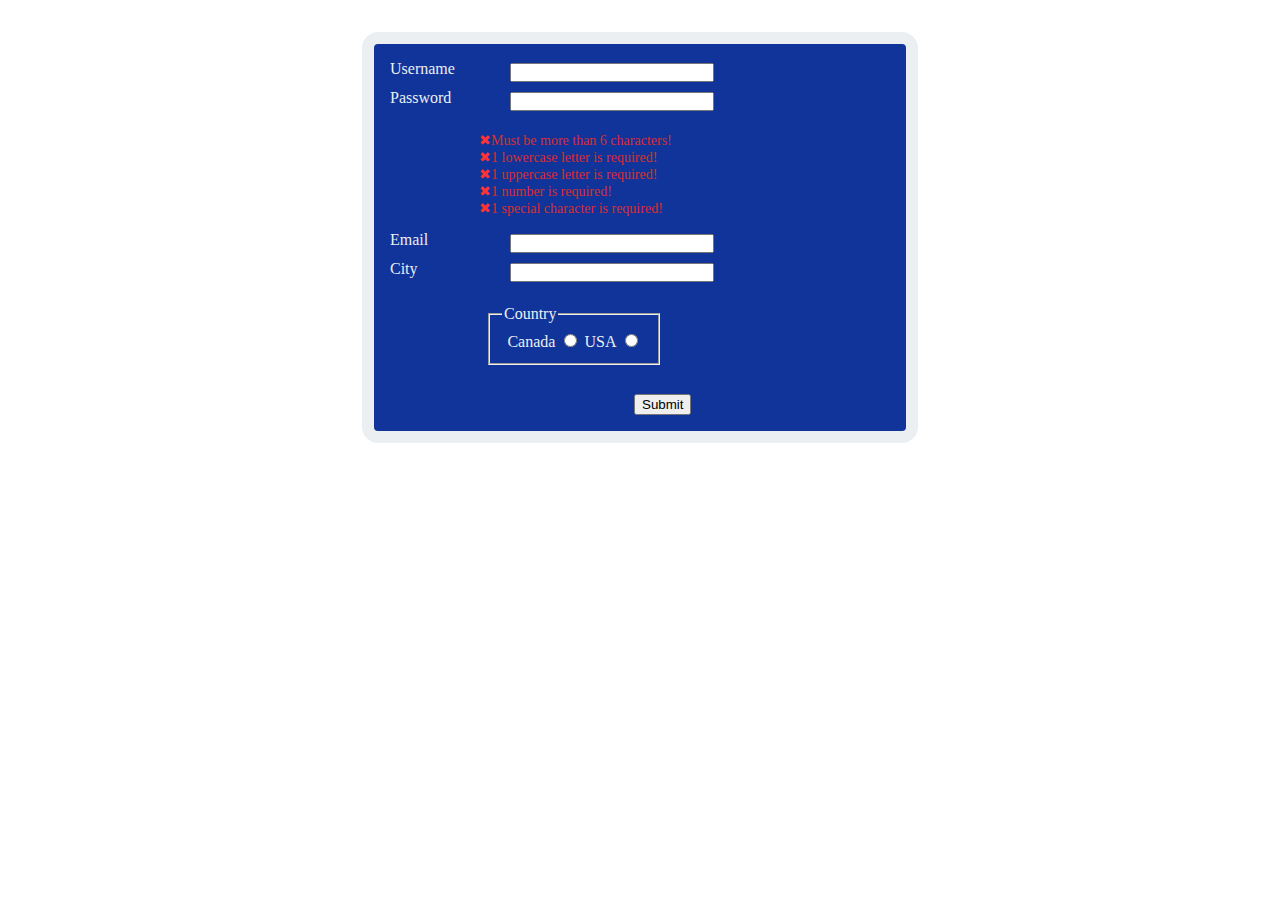
==== mtm1526/assignment-5/index.html @ 17037f27 "Assignment - 5" ====
<!DOCTYPE HTML>
<html>

	<head>
		<meta charset="utf-8">
		<title>Form Validation</title>
		<link href="css/general.css" rel="stylesheet">
	</head>

	<body>
		
		<form>
		
			<div class="inputArea">
				<label for="username">Username</label>
				<input id="username" class="characterInput" name="username" type="text" required>
				<strong class="user-available" data-status="unchecked">Available</strong>
			</div>
			
			<div class="inputArea">
				<label for="password">Password</label>
				<input id="password" class="characterInput" name="password" type="password" required>
				<ul id="passwordRequirements">
					<li id="passwordLength">Must be more than 6 characters!</li>
					<li id="passwordLowercase">1 lowercase letter is required!</li>
					<li id="passwordUppercase">1 uppercase letter is required!</li>
					<li id="passwordNumber">1 number is required!</li>
					<li id="passwordSpecial">1 special character is required!</li>
				</ul>
			</div>
			
			<div class="inputArea">
				<label for="email">Email</label>
				<input id="email" class="characterInput" name="email" type="email" required>
				<strong class="email-available" data-status="unchecked">Available</strong>
			</div>
			
			<div class="inputArea">
				<label for="city">City</label>
				<input id="city" class="characterInput" name="city" required>
				<strong class="city-correct"></strong>
			</div>
			
			<fieldset>
				<legend>Country</legend>
				
				<label for="countryCa">Canada</label>
				<input id="countryCa" name="country" type="radio" value="ca">
				
				<label for="countryUs">USA</label>
				<input id="countryUs" name="country" type="radio" value="us">
			</fieldset>
			
			<div id="countryInfo"></div>
			
			<button type="submit">Submit</button>
		
		</form>
			
		<script src="https://ajax.googleapis.com/ajax/libs/jquery/1.7.1/jquery.min.js"></script>
		<script src="js/general.js"></script>
			
	</body>

</html>
---- mtm1526/assignment-5/css/general.css ----
form {
	width: 500px;
	margin: 0 auto;
	margin-top: 2em;
	background-color: #10349A;
	border: 0.75em solid #ECEFF2;
	border-radius: 1em;
	padding: 1em;
	font-family: 'Tahoma';
	color: #ECEFF2;
}

.user-available[data-status="unchecked"] {
	display: none;
}

.user-available:before {
	content: "✔";
}

.user-available[data-status="available"] {
	color: #090;
}

.user-available[data-status="unavailable"] {
	color: #f33;
}

.user-available[data-status="unavailable"]:before {
	content: "✖";
}



#passwordRequirements li:before {
	color: #f33;
	content: "✖";
}

#passwordRequirements li[data-state="achieved"]:before {
	color: #090;
	content: "✔";
}



.city-correct {
	position: relative;
	left: 4.8em;
}

.city-correct[data-status="unchecked"] {
	display: none;
}

.city-correct[data-status="correct"]:before {
	color: #090;
	content: "✔";
}

.city-correct[data-status="incorrect"]:before {
	color: #f33;
	content: "✖";
}



.zip-correct[data-status="unchecked"] {
	display: none;
}


.zip-correct[data-status="valid"]:before {
	color: #090;
	content: "✔";
}

.zip-correct[data-status="invalid"]:before {
	color: #f33;
	content: "✖";
}


label[for="username"],
label[for="password"],
label[for="email"],
label[for="city"],
label[for="zip"] {
	position: absolute;
}

.characterInput {
	position: relative;
	margin-bottom: 0.75em;
	padding: 0;
	left: 9em;
	top: 0.25em;
	vertical-align: middle;
	width: 15em;
}

label[for="province"] {
	position: absolute;
}

.stateSelect {
	position: relative;
	left: 9em;
}

#passwordRequirements {
	position: relative;
	left: 3.5em;
	font-size: 14px;
	color: #D82E33;
	list-style-type: none;
}

fieldset {
	position: relative;
	left: 6em;
	margin-top: 1em;
	width: 9em;
}

fieldset  {
	text-align: center;
	padding-top: 0.50em;
	padding-bottom: 0.75em;
	margin-bottom: 1em;
}

fieldset legend {
	text-align: left;
}

button {
	position: relative;
	left: 18.3em;
	margin-top: 1em;
}
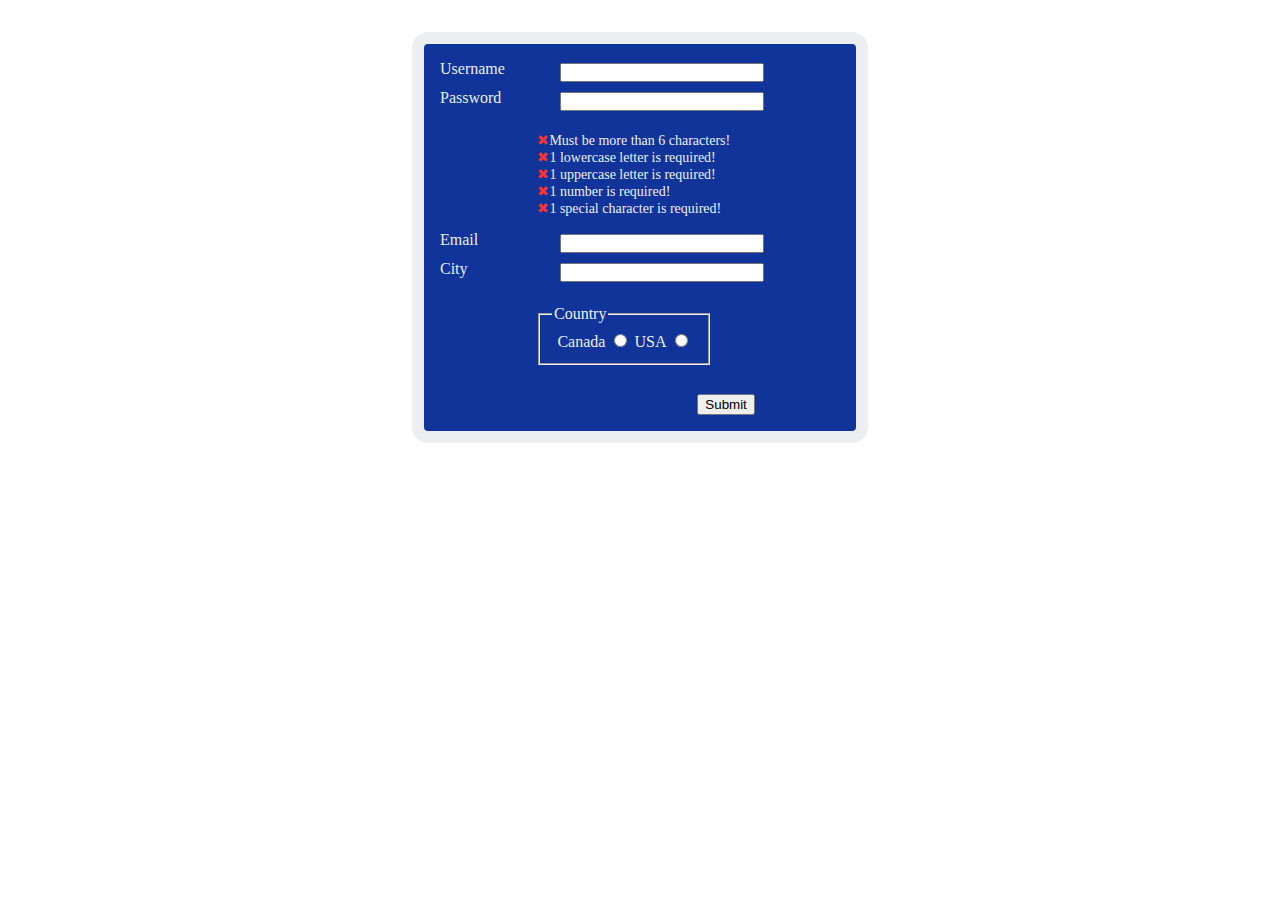
==== commit 4c7b4784: "Assignment - 5 Zip/Postal Code Fix" ====
--- a/mtm1526/assignment-5/index.html
+++ b/mtm1526/assignment-5/index.html
@@ -1,65 +1,65 @@
-<!DOCTYPE HTML>
-<html>
-
-	<head>
-		<meta charset="utf-8">
-		<title>Form Validation</title>
-		<link href="css/general.css" rel="stylesheet">
-	</head>
-
-	<body>
-		
-		<form>
-		
-			<div class="inputArea">
-				<label for="username">Username</label>
-				<input id="username" class="characterInput" name="username" type="text" required>
-				<strong class="user-available" data-status="unchecked">Available</strong>
-			</div>
-			
-			<div class="inputArea">
-				<label for="password">Password</label>
-				<input id="password" class="characterInput" name="password" type="password" required>
-				<ul id="passwordRequirements">
-					<li id="passwordLength">Must be more than 6 characters!</li>
-					<li id="passwordLowercase">1 lowercase letter is required!</li>
-					<li id="passwordUppercase">1 uppercase letter is required!</li>
-					<li id="passwordNumber">1 number is required!</li>
-					<li id="passwordSpecial">1 special character is required!</li>
-				</ul>
-			</div>
-			
-			<div class="inputArea">
-				<label for="email">Email</label>
-				<input id="email" class="characterInput" name="email" type="email" required>
-				<strong class="email-available" data-status="unchecked">Available</strong>
-			</div>
-			
-			<div class="inputArea">
-				<label for="city">City</label>
-				<input id="city" class="characterInput" name="city" required>
-				<strong class="city-correct"></strong>
-			</div>
-			
-			<fieldset>
-				<legend>Country</legend>
-				
-				<label for="countryCa">Canada</label>
-				<input id="countryCa" name="country" type="radio" value="ca">
-				
-				<label for="countryUs">USA</label>
-				<input id="countryUs" name="country" type="radio" value="us">
-			</fieldset>
-			
-			<div id="countryInfo"></div>
-			
-			<button type="submit">Submit</button>
-		
-		</form>
-			
-		<script src="https://ajax.googleapis.com/ajax/libs/jquery/1.7.1/jquery.min.js"></script>
-		<script src="js/general.js"></script>
-			
-	</body>
-
+<!DOCTYPE HTML>
+<html>
+
+	<head>
+		<meta charset="utf-8">
+		<title>Form Validation</title>
+		<link href="css/general.css" rel="stylesheet">
+	</head>
+
+	<body>
+		
+		<form>
+		
+			<div class="inputArea">
+				<label for="username">Username</label>
+				<input id="username" class="characterInput" name="username" type="text" required>
+				<strong class="user-available" data-status="unchecked">Available</strong>
+			</div>
+			
+			<div class="inputArea">
+				<label for="password">Password</label>
+				<input id="password" class="characterInput" name="password" type="password" required>
+				<ul id="passwordRequirements">
+					<li id="passwordLength">Must be more than 6 characters!</li>
+					<li id="passwordLowercase">1 lowercase letter is required!</li>
+					<li id="passwordUppercase">1 uppercase letter is required!</li>
+					<li id="passwordNumber">1 number is required!</li>
+					<li id="passwordSpecial">1 special character is required!</li>
+				</ul>
+			</div>
+			
+			<div class="inputArea">
+				<label for="email">Email</label>
+				<input id="email" class="characterInput" name="email" type="email" required>
+				<strong class="email-available" data-status="unchecked">Available</strong>
+			</div>
+			
+			<div class="inputArea">
+				<label for="city">City</label>
+				<input id="city" class="characterInput" name="city" required>
+				<strong class="city-correct"></strong>
+			</div>
+			
+			<fieldset>
+				<legend>Country</legend>
+				
+				<label for="countryCa">Canada</label>
+				<input id="countryCa" name="country" type="radio" value="ca">
+				
+				<label for="countryUs">USA</label>
+				<input id="countryUs" name="country" type="radio" value="us">
+			</fieldset>
+			
+			<div id="countryInfo"></div>
+			
+			<button type="submit">Submit</button>
+		
+		</form>
+			
+		<script src="https://ajax.googleapis.com/ajax/libs/jquery/1.7.1/jquery.min.js"></script>
+		<script src="js/general.js"></script>
+			
+	</body>
+
 </html>--- a/mtm1526/assignment-5/css/general.css
+++ b/mtm1526/assignment-5/css/general.css
@@ -1,141 +1,195 @@
-form {
-	width: 500px;
-	margin: 0 auto;
-	margin-top: 2em;
-	background-color: #10349A;
-	border: 0.75em solid #ECEFF2;
-	border-radius: 1em;
-	padding: 1em;
-	font-family: 'Tahoma';
-	color: #ECEFF2;
-}
-
-.user-available[data-status="unchecked"] {
-	display: none;
-}
-
-.user-available:before {
-	content: "✔";
-}
-
-.user-available[data-status="available"] {
-	color: #090;
-}
-
-.user-available[data-status="unavailable"] {
-	color: #f33;
-}
-
-.user-available[data-status="unavailable"]:before {
-	content: "✖";
-}
-
-
-
-#passwordRequirements li:before {
-	color: #f33;
-	content: "✖";
-}
-
-#passwordRequirements li[data-state="achieved"]:before {
-	color: #090;
-	content: "✔";
-}
-
-
-
-.city-correct {
-	position: relative;
-	left: 4.8em;
-}
-
-.city-correct[data-status="unchecked"] {
-	display: none;
-}
-
-.city-correct[data-status="correct"]:before {
-	color: #090;
-	content: "✔";
-}
-
-.city-correct[data-status="incorrect"]:before {
-	color: #f33;
-	content: "✖";
-}
-
-
-
-.zip-correct[data-status="unchecked"] {
-	display: none;
-}
-
-
-.zip-correct[data-status="valid"]:before {
-	color: #090;
-	content: "✔";
-}
-
-.zip-correct[data-status="invalid"]:before {
-	color: #f33;
-	content: "✖";
-}
-
-
-label[for="username"],
-label[for="password"],
-label[for="email"],
-label[for="city"],
-label[for="zip"] {
-	position: absolute;
-}
-
-.characterInput {
-	position: relative;
-	margin-bottom: 0.75em;
-	padding: 0;
-	left: 9em;
-	top: 0.25em;
-	vertical-align: middle;
-	width: 15em;
-}
-
-label[for="province"] {
-	position: absolute;
-}
-
-.stateSelect {
-	position: relative;
-	left: 9em;
-}
-
-#passwordRequirements {
-	position: relative;
-	left: 3.5em;
-	font-size: 14px;
-	color: #D82E33;
-	list-style-type: none;
-}
-
-fieldset {
-	position: relative;
-	left: 6em;
-	margin-top: 1em;
-	width: 9em;
-}
-
-fieldset  {
-	text-align: center;
-	padding-top: 0.50em;
-	padding-bottom: 0.75em;
-	margin-bottom: 1em;
-}
-
-fieldset legend {
-	text-align: left;
-}
-
-button {
-	position: relative;
-	left: 18.3em;
-	margin-top: 1em;
+form {
+	width: 400px;
+	margin: 0 auto;
+	margin-top: 2em;
+	background-color: #10349A;
+	border: 0.75em solid #ECEFF2;
+	border-radius: 1em;
+	padding: 1em;
+	font-family: 'Tahoma';
+	color: #ECEFF2;
+}
+
+.user-available {
+	margin-left: 6.5em;
+}
+
+.user-available[data-status="unchecked"] {
+	display: none;
+}
+
+.user-available:before {
+	content: "✔";
+}
+
+.user-available[data-status="available"] {
+	color: #090;
+}
+
+.user-available[data-status="unavailable"] {
+	color: #f33;
+}
+
+.user-available[data-status="unavailable"]:before {
+	content: "✖";
+}
+
+.user-available[data-status="invalid"] {
+	color: #f33;
+}
+
+.user-available[data-status="invalid"]:before {
+	content: "✖";
+}
+
+
+
+#passwordRequirements li:before {
+	color: #f33;
+	content: "✖";
+}
+
+#passwordRequirements li[data-state="achieved"]:before {
+	color: #090;
+	content: "✔";
+}
+
+
+
+.email-available {
+	margin-left: 6.5em;
+}
+
+.email-available[data-status="unchecked"] {
+	display: none;
+}
+
+.email-available:before {
+	content: "✔";
+}
+
+.email-available[data-status="available"] {
+	color: #090;
+}
+
+.email-available[data-status="unavailable"] {
+	color: #f33;
+}
+
+.email-available[data-status="unavailable"]:before {
+	content: "✖";
+}
+
+.email-available[data-status="invalid"] {
+	color: #f33;
+}
+
+.email-available[data-status="invalid"]:before {
+	content: "✖";
+}
+
+
+
+.city-correct {
+	margin-left: 6.5em;
+}
+
+.city-correct[data-status="unchecked"] {
+	display: none;
+}
+
+.city-correct[data-status="correct"]:before {
+	color: #090;
+	content: "✔";
+}
+
+.city-correct[data-status="incorrect"]:before {
+	color: #f33;
+	content: "✖";
+}
+
+
+
+.zip-correct {
+	margin-left: 6.5em;
+}
+
+.zip-correct[data-status="unchecked"] {
+	display: none;
+}
+
+.zip-correct:before {
+	content: "✔";
+}
+
+.zip-correct[data-status="valid"] {
+	color: #090;
+}
+
+.zip-correct[data-status="invalid"] {
+	color: #f33;
+}
+
+.zip-correct[data-status="invalid"]:before {
+	content: "✖";
+}
+
+
+
+label[for="username"],
+label[for="password"],
+label[for="email"],
+label[for="city"],
+label[for="zip"] {
+	position: absolute;
+}
+
+.characterInput {
+	position: relative;
+	margin-bottom: 0.75em;
+	padding: 0;
+	left: 9em;
+	top: 0.25em;
+	vertical-align: middle;
+	width: 15em;
+}
+
+label[for="province"] {
+	position: absolute;
+}
+
+.stateSelect {
+	position: relative;
+	left: 9em;
+}
+
+#passwordRequirements {
+	position: relative;
+	left: 4.1em;
+	font-size: 14px;
+	list-style-type: none;
+}
+
+fieldset {
+	position: relative;
+	left: 6em;
+	margin-top: 1em;
+	width: 9em;
+}
+
+fieldset  {
+	text-align: center;
+	padding-top: 0.50em;
+	padding-bottom: 0.75em;
+	margin-bottom: 1em;
+}
+
+fieldset legend {
+	text-align: left;
+}
+
+button {
+	position: relative;
+	left: 19.3em;
+	margin-top: 1em;
 }